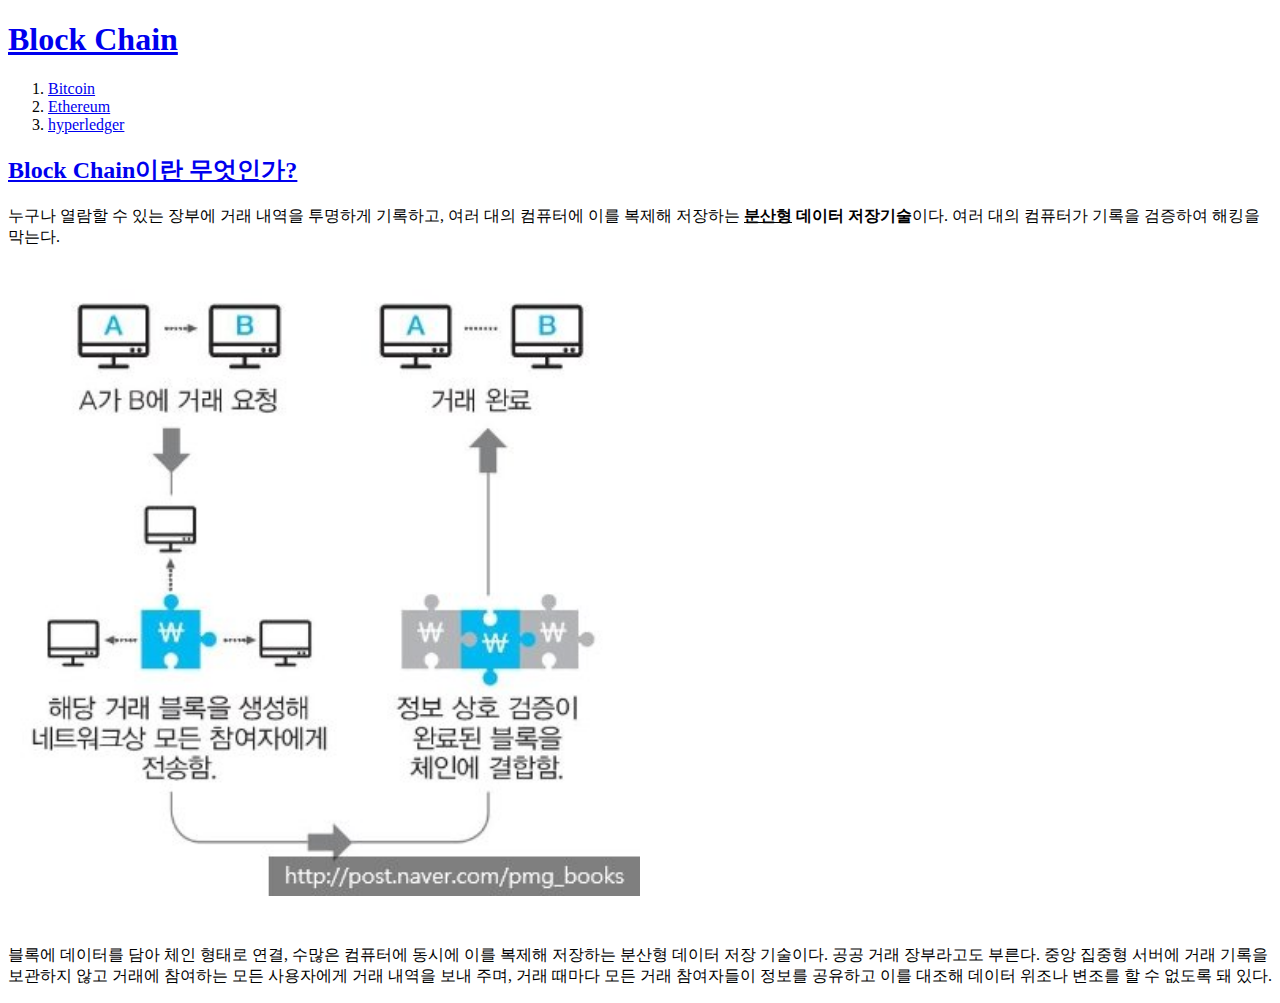
==== index.html @ 492c78aa "Web first version" ====
<!doctype html>
<html>
<head>
  <title>Block Chain - Welcome!</title>
  <meta charset="utf-8">
</head>
<body>
  <h1><a href="index.html">Block Chain</a></h1>
  <ol>
    <li><a href="1.html">Bitcoin</a></li>
    <li><a href="2.html">Ethereum</a></li>
    <li><a href="3.html">hyperledger</a></li>
  </ol>

  <h2><a href="https://www.bkd.com/sites/default/files/2019-12/NIST.IR_.8202.pdf"
     target="_blank" title="Block Chain Specification">Block Chain이란 무엇인가?</a></h2>


  <p>
  누구나 열람할 수 있는 장부에 거래 내역을 투명하게 기록하고,
  여러 대의 컴퓨터에 이를 복제해 저장하는 <strong><u>분산형</u> 데이터 저장기술</strong>이다.
  여러 대의 컴퓨터가 기록을 검증하여 해킹을 막는다.
  </p><img src="blockchain.jpg" width="50%">
  <p style="margin-top:45px;">
  블록에 데이터를 담아 체인 형태로 연결, 수많은 컴퓨터에 동시에 이를 복제해 저장하는 분산형 데이터 저장 기술이다. 공공 거래 장부라고도 부른다. 중앙 집중형 서버에 거래 기록을 보관하지 않고 거래에 참여하는 모든 사용자에게 거래 내역을 보내 주며, 거래 때마다 모든 거래 참여자들이 정보를 공유하고 이를 대조해 데이터 위조나 변조를 할 수 없도록 돼 있다.
  </p>
</body>
</html>
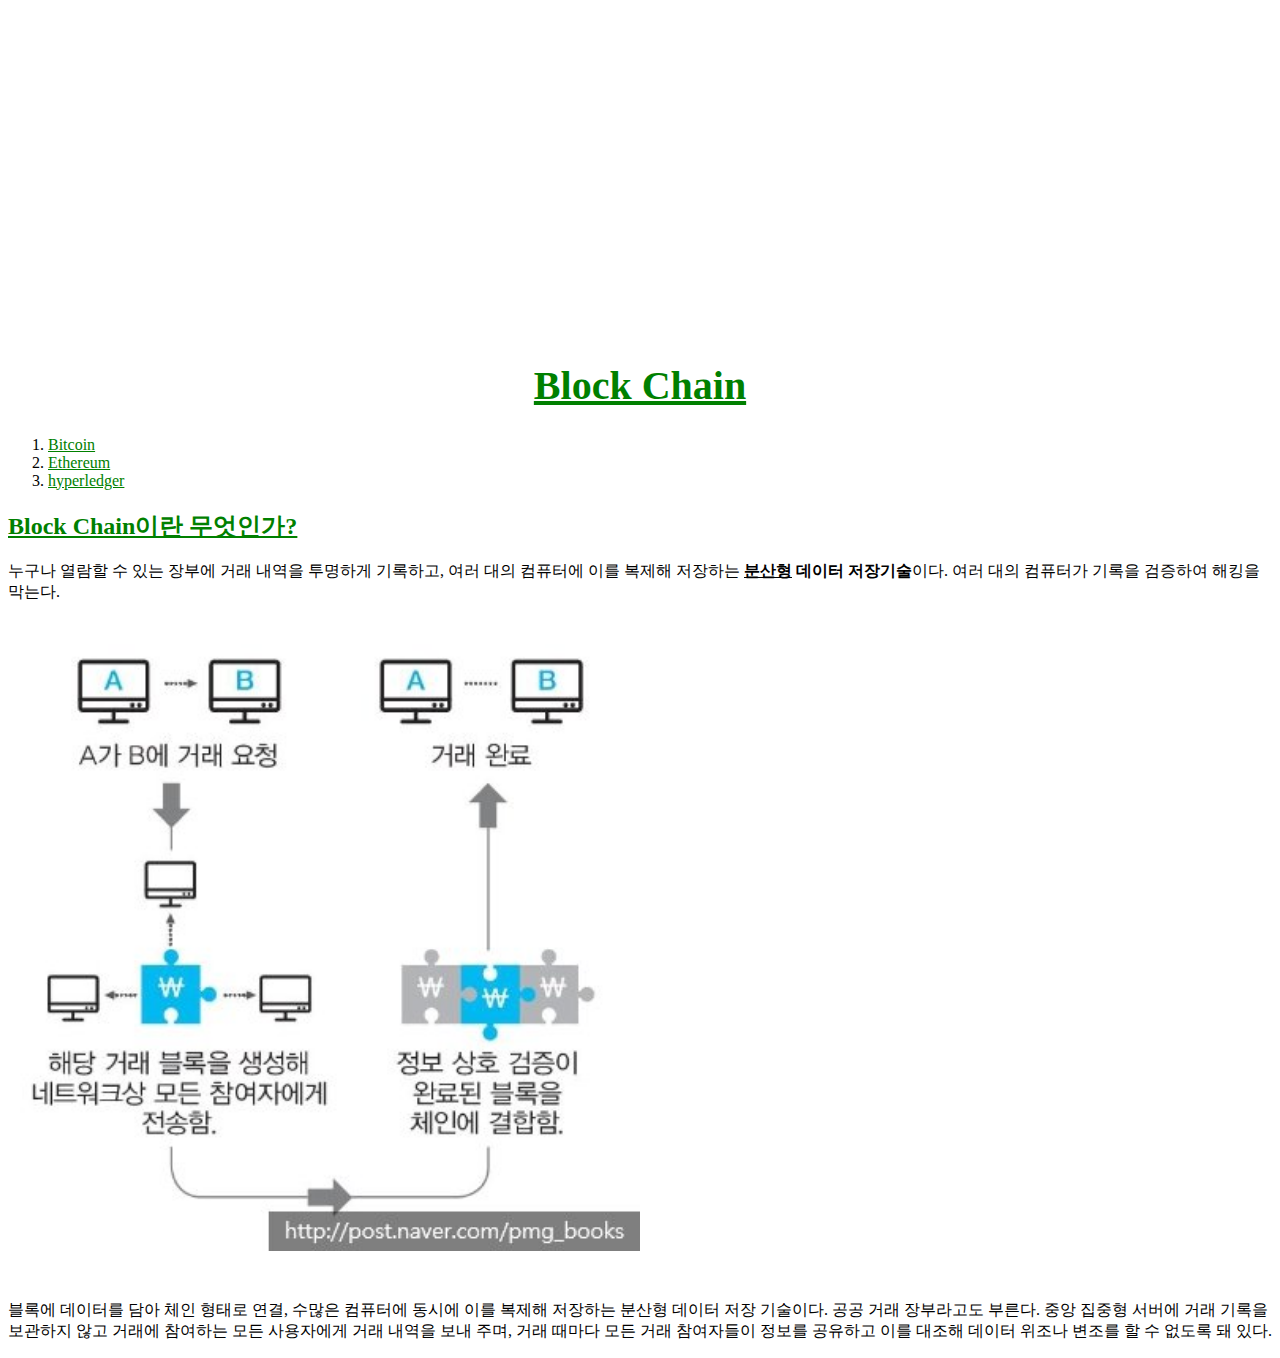
==== commit 9220ae87: "Add files via upload" ====
--- a/index.html
+++ b/index.html
@@ -3,7 +3,22 @@
 <head>
   <title>Block Chain - Welcome!</title>
   <meta charset="utf-8">
+  <style>
+    a {
+      color:green; <!-- 누구에게 속성 지정할 것이냐? -->
+      text-decoration: none;
+    }
+    h1{
+      font-size: 40px;
+      text-align: center;
+    }
+  </style>
 </head>
+<p align='middle'>
+  <iframe width="560" height="315" src="https://www.youtube.com/embed/kl5pkhbqz3k"
+  frameborder="0" allow="accelerometer; autoplay; clipboard-write;
+  encrypted-media; gyroscope; picture-in-picture" allowfullscreen></iframe>
+</p>
 <body>
   <h1><a href="index.html">Block Chain</a></h1>
   <ol>
@@ -11,7 +26,14 @@
     <li><a href="2.html">Ethereum</a></li>
     <li><a href="3.html">hyperledger</a></li>
   </ol>
-
+  <!--
+  <h1><a href="index.html"><font color="red">Block Chain</font></a></h1>
+  <ol>
+    <li><a href="1.html"><font color="red">Bitcoin</font></a></li>
+    <li><a href="2.html"><font color="red">Ethereum</font></a></li>
+    <li><a href="3.html"><font color="red">hyperledger</font></a></li>
+  </ol>
+  -->
   <h2><a href="https://www.bkd.com/sites/default/files/2019-12/NIST.IR_.8202.pdf"
      target="_blank" title="Block Chain Specification">Block Chain이란 무엇인가?</a></h2>
 
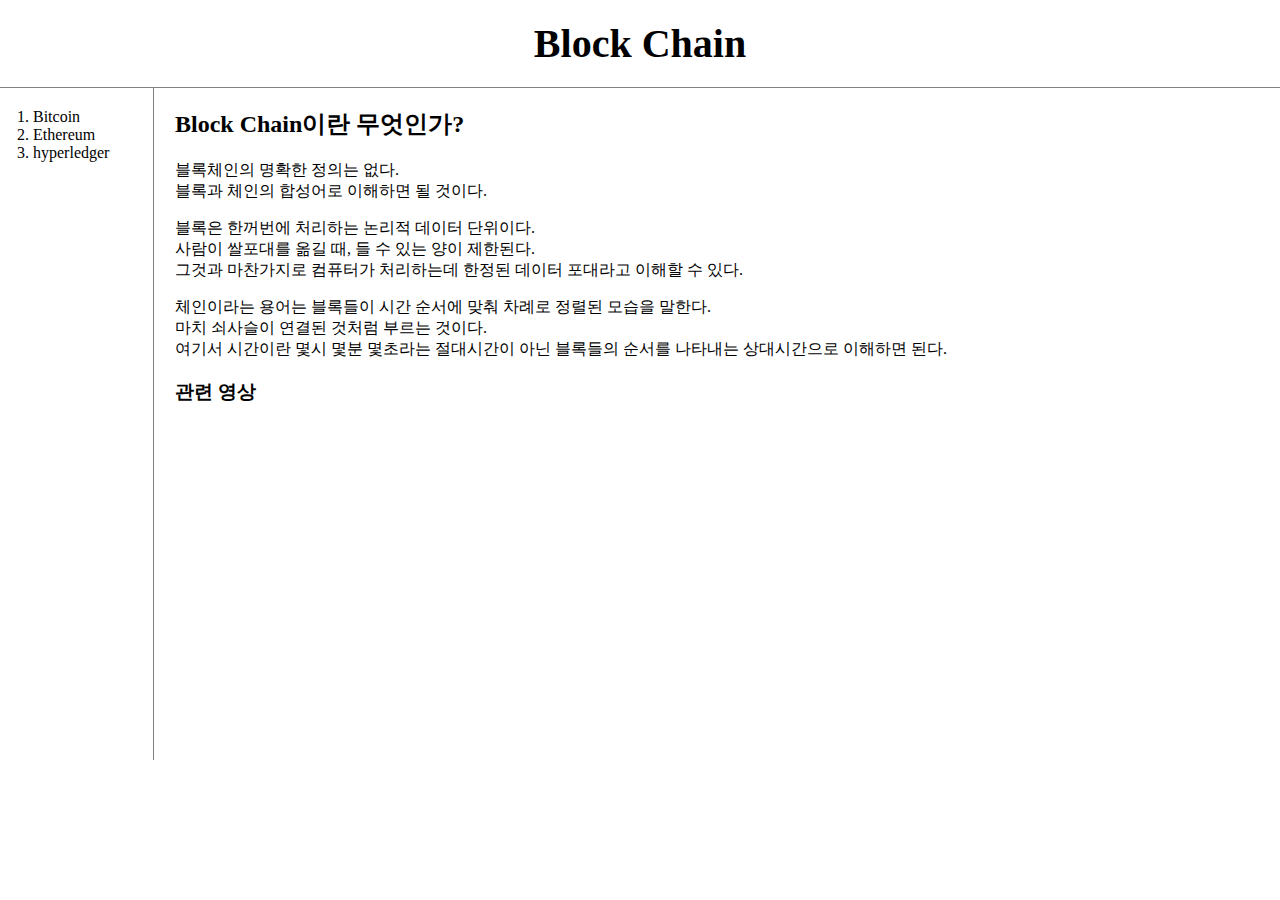
==== commit 82c4503c: "Add files via upload" ====
--- a/index.html
+++ b/index.html
@@ -3,29 +3,17 @@
 <head>
   <title>Block Chain - Welcome!</title>
   <meta charset="utf-8">
-  <style>
-    a {
-      color:green; <!-- 누구에게 속성 지정할 것이냐? -->
-      text-decoration: none;
-    }
-    h1{
-      font-size: 40px;
-      text-align: center;
-    }
-  </style>
+  <link rel="stylesheet" href="style.css">
 </head>
-<p align='middle'>
-  <iframe width="560" height="315" src="https://www.youtube.com/embed/kl5pkhbqz3k"
-  frameborder="0" allow="accelerometer; autoplay; clipboard-write;
-  encrypted-media; gyroscope; picture-in-picture" allowfullscreen></iframe>
-</p>
+
 <body>
   <h1><a href="index.html">Block Chain</a></h1>
-  <ol>
-    <li><a href="1.html">Bitcoin</a></li>
-    <li><a href="2.html">Ethereum</a></li>
-    <li><a href="3.html">hyperledger</a></li>
-  </ol>
+    <div id="grid">
+    <ol>
+      <li><a href="1.html">Bitcoin</a></li>
+      <li><a href="2.html">Ethereum</a></li>
+      <li><a href="3.html">hyperledger</a></li>
+    </ol>
   <!--
   <h1><a href="index.html"><font color="red">Block Chain</font></a></h1>
   <ol>
@@ -34,17 +22,32 @@
     <li><a href="3.html"><font color="red">hyperledger</font></a></li>
   </ol>
   -->
-  <h2><a href="https://www.bkd.com/sites/default/files/2019-12/NIST.IR_.8202.pdf"
-     target="_blank" title="Block Chain Specification">Block Chain이란 무엇인가?</a></h2>
+  <div id="article">
+    <h2><a href="https://www.bkd.com/sites/default/files/2019-12/NIST.IR_.8202.pdf"
+       target="_blank" title="Block Chain Specification">Block Chain이란 무엇인가?</a></h2>
+      <p>
+      블록체인의 명확한 정의는 없다.<br>
+      블록과 체인의 합성어로 이해하면 될 것이다.<br>
+      </p>
+      <p>
+        블록은 한꺼번에 처리하는 논리적 데이터 단위이다.<br>
+        사람이 쌀포대를 옮길 때, 들 수 있는 양이 제한된다.<br>
+        그것과 마찬가지로 컴퓨터가 처리하는데 한정된 데이터 포대라고 이해할 수 있다.
+      </p>
+      <p>
+        체인이라는 용어는 블록들이 시간 순서에 맞춰 차례로 정렬된 모습을 말한다.<br>
+        마치 쇠사슬이 연결된 것처럼 부르는 것이다.<br>
+        여기서 시간이란 몇시 몇분 몇초라는 절대시간이 아닌 블록들의 순서를 나타내는 상대시간으로 이해하면 된다.
+      </p>
+      <h3 style="margin-bottom:20px">관련 영상</h3>
 
+      <p align='left'>
+        <iframe width="560" height="315" src="https://www.youtube.com/embed/kl5pkhbqz3k"
+        frameborder="0" allow="accelerometer; autoplay; clipboard-write;
+        encrypted-media; gyroscope; picture-in-picture" allowfullscreen></iframe>
+      </p>
 
-  <p>
-  누구나 열람할 수 있는 장부에 거래 내역을 투명하게 기록하고,
-  여러 대의 컴퓨터에 이를 복제해 저장하는 <strong><u>분산형</u> 데이터 저장기술</strong>이다.
-  여러 대의 컴퓨터가 기록을 검증하여 해킹을 막는다.
-  </p><img src="blockchain.jpg" width="50%">
-  <p style="margin-top:45px;">
-  블록에 데이터를 담아 체인 형태로 연결, 수많은 컴퓨터에 동시에 이를 복제해 저장하는 분산형 데이터 저장 기술이다. 공공 거래 장부라고도 부른다. 중앙 집중형 서버에 거래 기록을 보관하지 않고 거래에 참여하는 모든 사용자에게 거래 내역을 보내 주며, 거래 때마다 모든 거래 참여자들이 정보를 공유하고 이를 대조해 데이터 위조나 변조를 할 수 없도록 돼 있다.
-  </p>
+    </div>
+</div>
 </body>
 </html>
--- a/style.css
+++ b/style.css
@@ -0,0 +1,41 @@
+  body{
+    margin: 0;
+  }
+  a {
+    color:black;
+    text-decoration: none;
+  }
+  h1{
+    font-size: 40px;
+    text-align: center;
+    border-bottom: 1px solid gray;
+    margin:0;
+    padding: 20px;
+  }
+  ol{
+    border-right: 1px solid gray;
+    width:100px;
+    margin: 0;
+    padding: 20px;
+  }
+  #grid {
+    display: grid;
+    grid-template-columns: 150px 1fr;
+  }
+  #grid ol {
+    padding-left: 33px;
+  }
+  #grid #article {
+    padding-left: 25px;
+  }
+  @media (max-width:600px) {
+    #grid{
+      display: block;
+    }
+    ol {
+      border-right: none;
+    }
+    h1{
+      border-bottom: none;
+    }
+  }
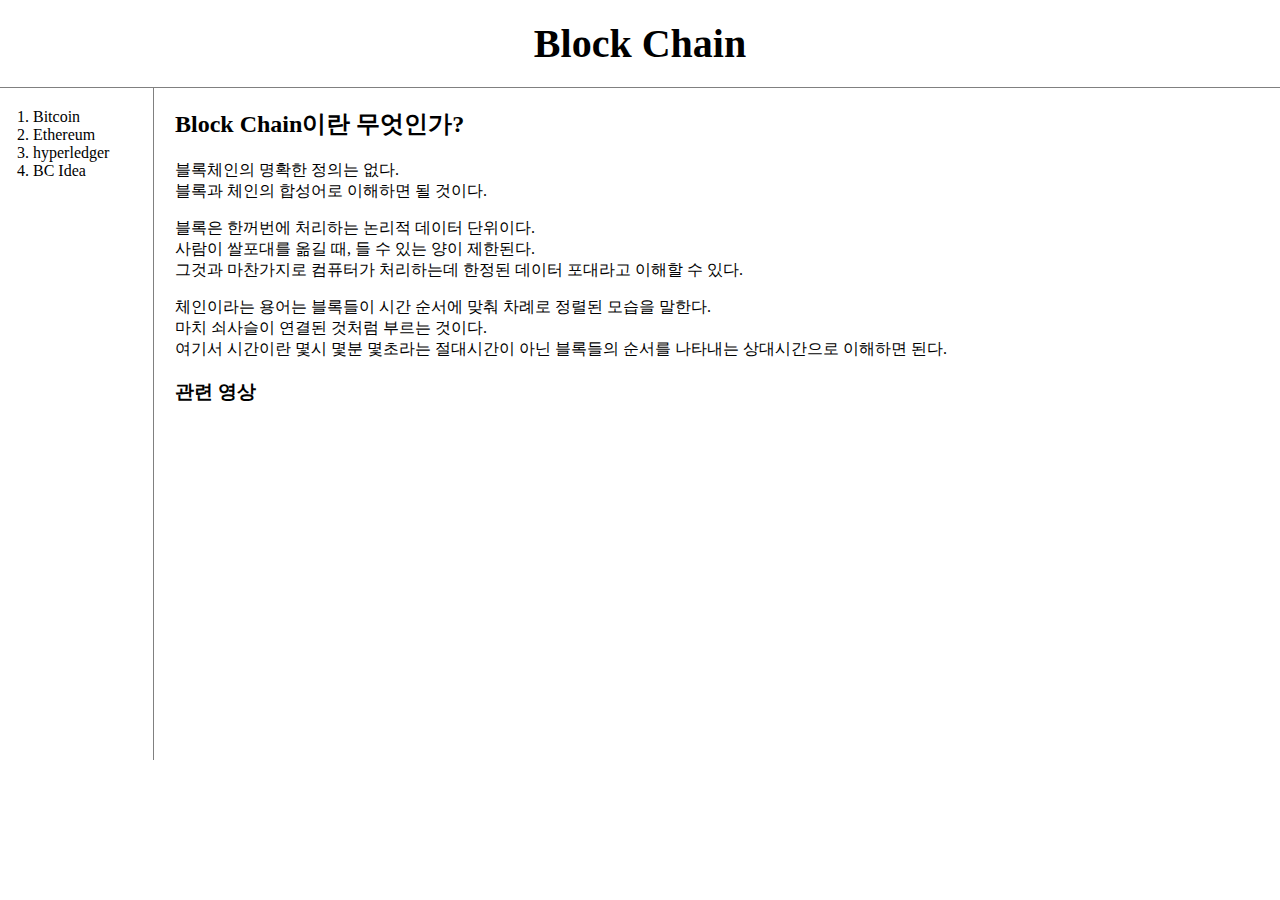
==== commit 3a679995: "Add files via upload" ====
--- a/index.html
+++ b/index.html
@@ -13,6 +13,7 @@
       <li><a href="1.html">Bitcoin</a></li>
       <li><a href="2.html">Ethereum</a></li>
       <li><a href="3.html">hyperledger</a></li>
+      <li><a href="idea.html">BC Idea</a></li>
     </ol>
   <!--
   <h1><a href="index.html"><font color="red">Block Chain</font></a></h1>
